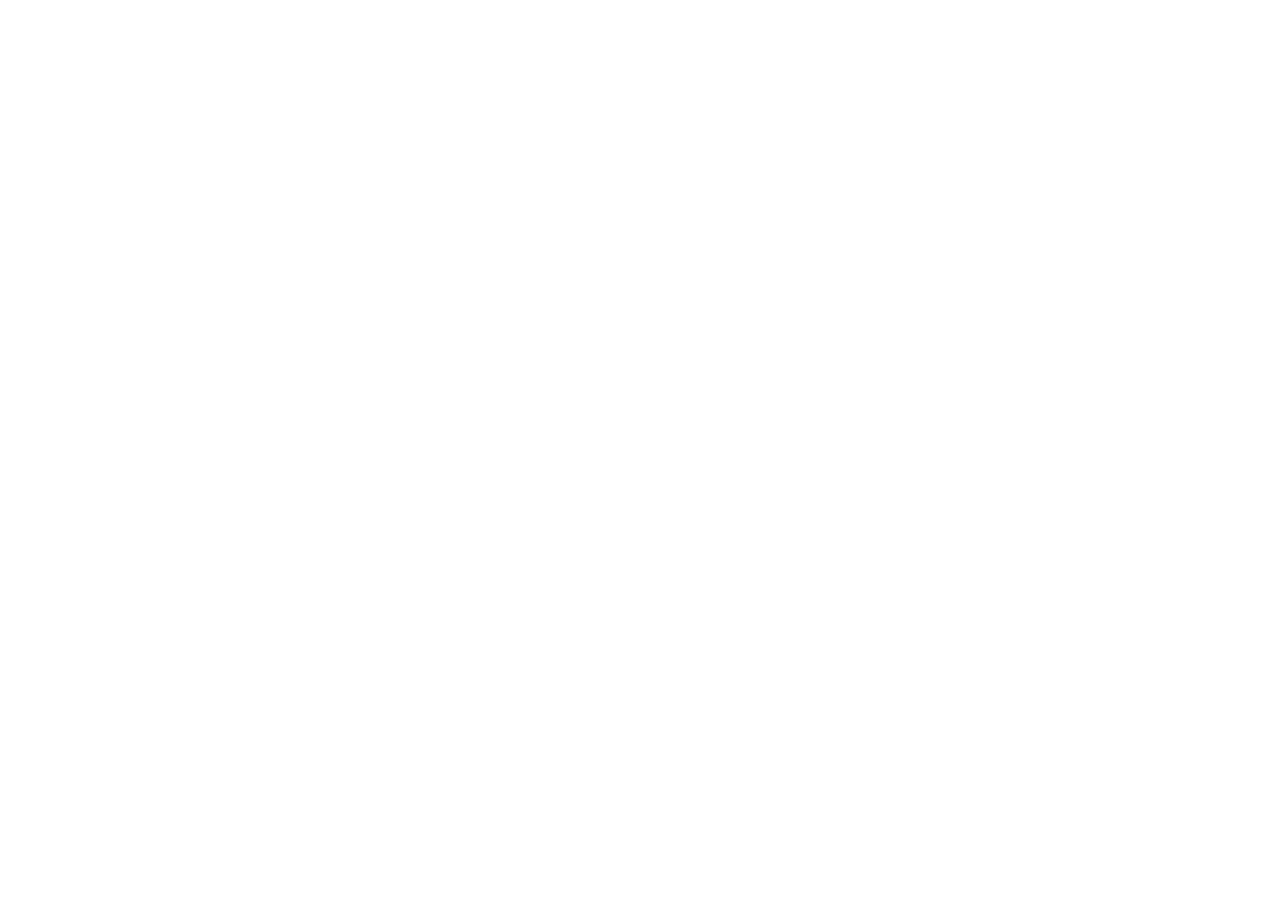
==== index.html @ 2d799df4 "added folders for homework" ====
<!DOCTYPE html>
<html lang="en">
<head>
    <meta charset="UTF-8">
    <meta name="viewport" content="width=device-width, initial-scale=1.0">
    <title>Document</title>
    <link rel="stylesheet" href="https://stackpath.bootstrapcdn.com/bootstrap/4.5.0/css/bootstrap.min.css" integrity="sha384-9aIt2nRpC12Uk9gS9baDl411NQApFmC26EwAOH8WgZl5MYYxFfc+NcPb1dKGj7Sk" crossorigin="anonymous">
<script src="https://stackpath.bootstrapcdn.com/bootstrap/4.5.0/js/bootstrap.min.js" integrity="sha384-OgVRvuATP1z7JjHLkuOU7Xw704+h835Lr+6QL9UvYjZE3Ipu6Tp75j7Bh/kR0JKI" crossorigin="anonymous"></script>
</head>
<body>
    
</body>
</html>
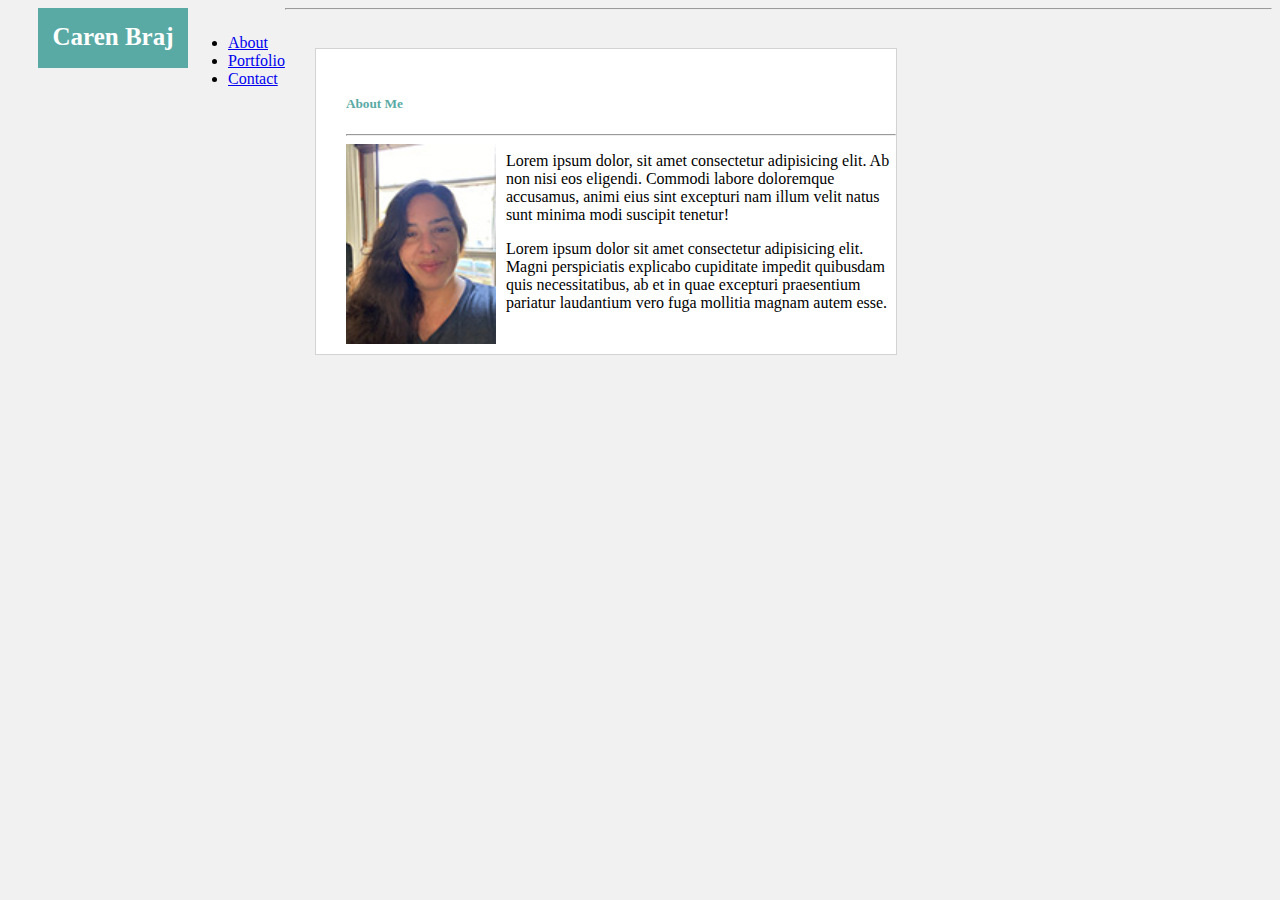
==== commit a57cf84c: "incomplete homework" ====
--- a/index.html
+++ b/index.html
@@ -1,13 +1,68 @@
 <!DOCTYPE html>
 <html lang="en">
-<head>
-    <meta charset="UTF-8">
-    <meta name="viewport" content="width=device-width, initial-scale=1.0">
+  <head>
+    <meta charset="UTF-8" />
+    <meta name="viewport" content="width=device-width, initial-scale=1.0" />
     <title>Document</title>
-    <link rel="stylesheet" href="https://stackpath.bootstrapcdn.com/bootstrap/4.5.0/css/bootstrap.min.css" integrity="sha384-9aIt2nRpC12Uk9gS9baDl411NQApFmC26EwAOH8WgZl5MYYxFfc+NcPb1dKGj7Sk" crossorigin="anonymous">
-<script src="https://stackpath.bootstrapcdn.com/bootstrap/4.5.0/js/bootstrap.min.js" integrity="sha384-OgVRvuATP1z7JjHLkuOU7Xw704+h835Lr+6QL9UvYjZE3Ipu6Tp75j7Bh/kR0JKI" crossorigin="anonymous"></script>
-</head>
-<body>
+    <link
+      rel="stylesheet"
+      href="https://stackpath.bootstrapcdn.com/bootstrap/4.5.0/css/bootstrap.min.css"
+      integrity="sha384-9aIt2nRpC12Uk9gS9baDl411NQApFmC26EwAOH8WgZl5MYYxFfc+NcPb1dKGj7Sk"
+      crossorigin="anonymous"/>
+
+    <link rel="stylesheet" type="text/css" href="assets/css/style.css" />
+
+    <script
+      src="https://stackpath.bootstrapcdn.com/bootstrap/4.5.0/js/bootstrap.min.js"
+      integrity="sha384-OgVRvuATP1z7JjHLkuOU7Xw704+h835Lr+6QL9UvYjZE3Ipu6Tp75j7Bh/kR0JKI"
+      crossorigin="anonymous"
+    ></script>
+  </head>
+  <body>
+    <div class="name">
+      <h1>Caren Braj</h1>
+    </div>
+    <div class="container">
+      <div class="row">
+        <div class="col">
+          <!-- 1 of 3 -->
+        </div>
+        <div class="col-6">
+        <ul class="nav">
+      <li class="nav-item">
+        <a class="nav-link active" href="index.html">About</a>
+      </li>
+      <li class="nav-item">
+        <a class="nav-link" href="portfolio.html">Portfolio</a>
+      </li>
+      <li class="nav-item">
+        <a class="nav-link" href="contact.html">Contact</a>
+      </li>
+    </ul>
+        </div>
+      </div>
+    </div>
+    <hr> 
     
-</body>
-</html>+      <div class="card-body">
+        <h5 class="card-title">About Me</h5>
+        <hr>
+        <img src="assets/images/picOfMe.jpg" class="card-img-top" alt="image of Caren Braj" />
+        <p class="card-text">
+          Lorem ipsum dolor, sit amet consectetur adipisicing elit. Ab non nisi eos eligendi. Commodi labore doloremque accusamus, animi eius sint excepturi nam illum velit natus sunt minima modi suscipit tenetur!
+        </p>
+      
+        </p class="cardyb">
+        <p>Lorem ipsum dolor sit amet consectetur adipisicing elit. Magni perspiciatis explicabo cupiditate impedit quibusdam quis necessitatibus, ab et in quae excepturi praesentium pariatur laudantium vero fuga mollitia magnam autem esse.</p>
+      </div>
+      <!-- <div class="footer">
+        <h6>@Copyright</h6>
+      </div> -->
+
+
+    </div>
+
+
+    
+  </body>
+</html>
--- a/assets/css/style.css
+++ b/assets/css/style.css
@@ -0,0 +1,76 @@
+body {
+    background-color: #f1f1f1;
+}
+
+h1 {
+    color: white;
+    font-size: 25px;
+    margin-top: 15px;
+    text-align: center;
+}
+
+.name {
+    background-color: #59aaa5;
+    margin-left: 30px;
+    float: left;
+    height: 60px;
+    width: 150px;
+
+}
+
+ .nav {
+     float: right; 
+    
+}
+
+.col-6 {
+    height: 40px;
+    margin-top: 10px;
+    margin-bottom: 10px;
+    float: left;
+
+}
+
+.row {
+    background-color: white;
+    
+}
+
+hr {
+    margin-top: 0px;
+    
+
+}
+
+.card-body {
+    width:550px;
+    padding-top:25px;
+    border-style:solid;
+    border-color: #D3D3D3;
+    border-width:1px;
+    padding-left:30px;
+    padding-bottom:10px;
+    margin-left: 30px;
+    margin-top: 30px;
+    float: left;
+    background-color: white;
+
+
+}
+
+.card-img-top {
+    width: 150px;
+    height: 200px;
+    float: left;
+    padding-right: 10px;
+
+
+}
+
+.card-title {
+    color: #59aaa5;
+
+}
+
+
+
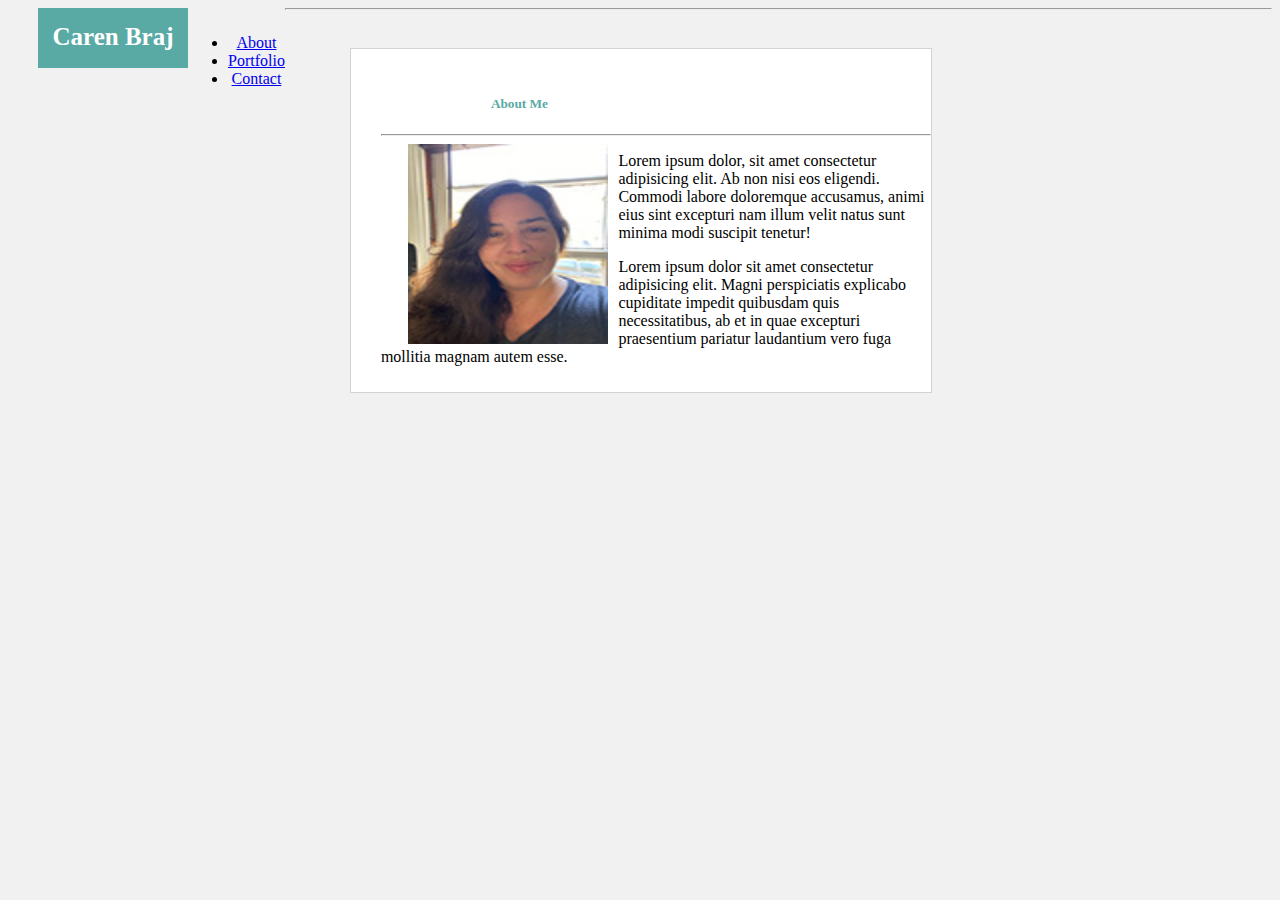
==== commit 9c642a9d: "update project 1" ====
--- a/index.html
+++ b/index.html
@@ -63,6 +63,5 @@
     </div>
 
 
-    
   </body>
 </html>
--- a/assets/css/style.css
+++ b/assets/css/style.css
@@ -50,7 +50,7 @@
     border-width:1px;
     padding-left:30px;
     padding-bottom:10px;
-    margin-left: 30px;
+    margin-left: 65px;
     margin-top: 30px;
     float: left;
     background-color: white;
@@ -58,19 +58,91 @@
 
 }
 
-.card-img-top {
-    width: 150px;
+.card-img {
+    width:550px;
     height: 200px;
     float: left;
     padding-right: 10px;
+    margin-left: 5%;
+    
+}
+
+.card-img-top {
+    width: 200px;
+    height: 200px;
+    float: left;
+    padding-right: 10px;
+    margin-left: 5%;
 
 
 }
 
 .card-title {
     color: #59aaa5;
+    margin-left: 20%;
+}
+
+.social {
+    width: 100px;
+    height: 50px;
+    margin-left: 47%;
+}
+
+#connect {
+    text-align: center;
+}
+
+.container {
+    text-align: center;
 
 }
 
+@media (max-width: 980px) {
+    .card-body {
+      width: 100%;
+    }
+    .col-6 {
+      width: 70%;
+    }
+    .card-title {
+      width: 30%;
+    }
+    .container{
+      width: 100%;
+    }
+  }
+  @media (max-width: 768px) {
+      .card-body {
+      width: 100%;
+    }
+    .col-6 {
+      width: 100%;
+    }
+    .card-title {
+      width: 100%;
+    }
+    .container{
+      width: 100%;
+    }
+  }
+  
+  @media (max-width: 640px) {
+    .card-body {
+      position: static;
+    }
+    .col-6 {
+     width: 100%;
+    }
+    .nav {
+      width: 100%;
+    }
+    .card-title {
+      width: 100%;
+    }
+    .container{
+      width: 100%;
+    }
+  }
 
 
+
